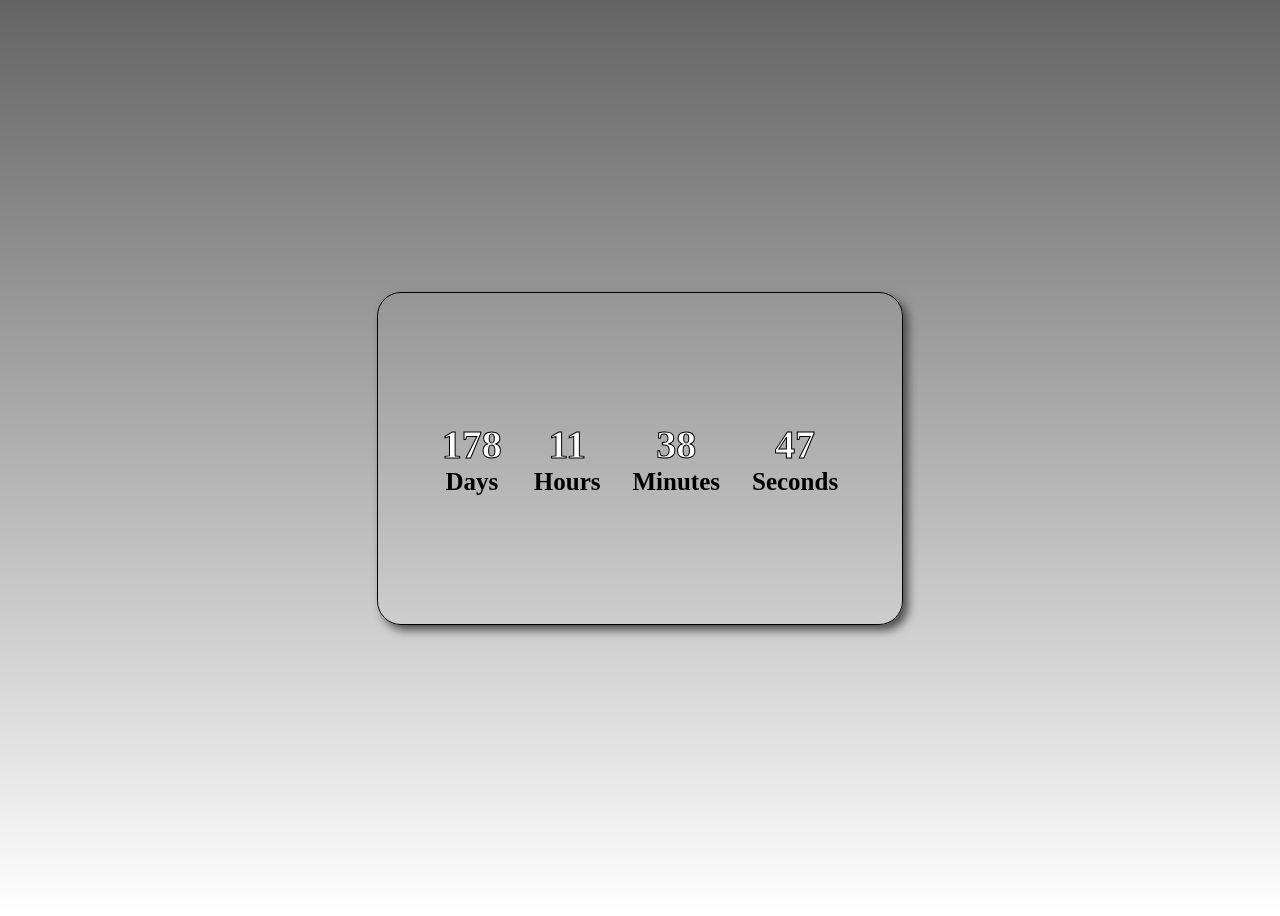
==== countdown-clock/index.html @ 2516aa93 "countdown-clock: user interface - no functionality" ====
<!DOCTYPE html>
<html>
<head>
    <meta charset='utf-8'>
    <title>Countdown Clock</title>
    <meta name='viewport' content='width=device-width, initial-scale=1'>
    <link rel='stylesheet' type='text/css' media='screen' href='style.css'>
</head>
<body>
    <span id="clock-container">
        <span id="days-container" class="time-container">
            <span id="days-number" class="number">178</span>
            <span id="days-label" class="label">Days</span>              
        </span>
        <span id="hours-container" class="time-container">
            <span id="hours-number" class="number">11</span>
            <span id="hours-label" class="label">Hours</span>              
        </span>
        <span id="minutes-container" class="time-container">
            <span id="minutes-number" class="number">38</span>
            <span id="minutes-label" class="label">Minutes</span>              
        </span>
        <span id="seconds-container" class="time-container">
            <span id="seconds-number" class="number">47</span>
            <span id="seconds-label" class="label">Seconds</span>              
        </span>
    </span>
</body>
</html>
---- countdown-clock/style.css ----
body {
    display: flex;
    min-height: 100vh;
    background-image: linear-gradient(rgb(100, 100, 100), white);
    align-items: center;
    justify-content: center;
}

#clock-container {
    display: flex;
    align-items: center;
    justify-content: center;
    border: 1px solid black;
    border-radius: 1.5rem;
    box-shadow: 5px 5px 10px rgb(74, 74, 74);
    padding-top: 7rem;
    padding-bottom: 7rem;
    padding-left: 3rem;
    padding-right: 3rem;
}

.time-container {
    display: flex;
    align-items: center;
    flex-direction: column;
    padding: 1rem;
}

.number {
    font-size: 40px;
    font-weight: bold;
    color: white;
    -webkit-text-stroke: 1px black;
}

.label {
    font-size: 25px;
    font-weight: bold;
}
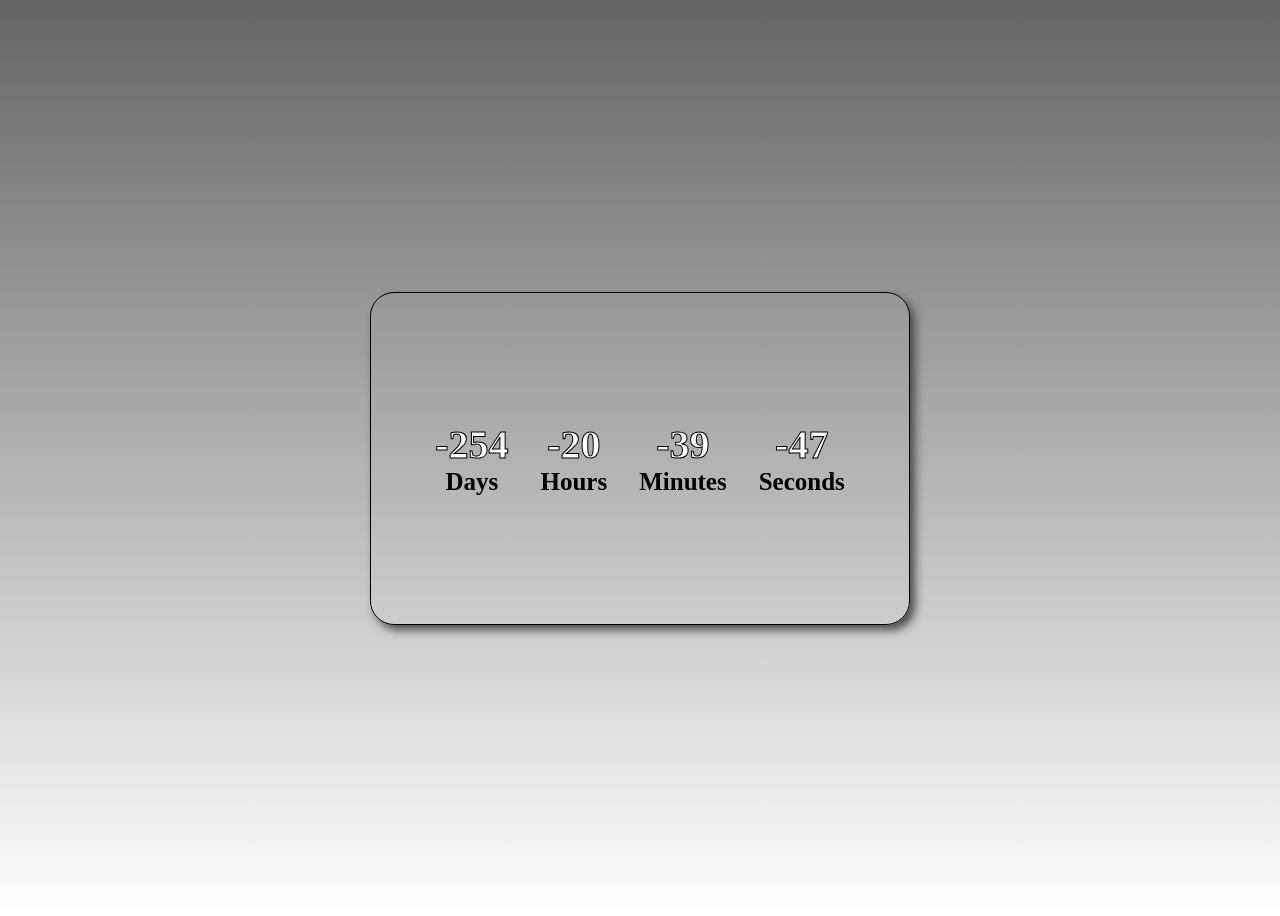
==== commit 29d0823c: "implement countdown functionality" ====
--- a/countdown-clock/index.html
+++ b/countdown-clock/index.html
@@ -9,21 +9,23 @@
 <body>
     <span id="clock-container">
         <span id="days-container" class="time-container">
-            <span id="days-number" class="number">178</span>
+            <span id="days-number" class="number"></span>
             <span id="days-label" class="label">Days</span>              
         </span>
         <span id="hours-container" class="time-container">
-            <span id="hours-number" class="number">11</span>
+            <span id="hours-number" class="number"></span>
             <span id="hours-label" class="label">Hours</span>              
         </span>
         <span id="minutes-container" class="time-container">
-            <span id="minutes-number" class="number">38</span>
+            <span id="minutes-number" class="number"></span>
             <span id="minutes-label" class="label">Minutes</span>              
         </span>
         <span id="seconds-container" class="time-container">
-            <span id="seconds-number" class="number">47</span>
+            <span id="seconds-number" class="number"></span>
             <span id="seconds-label" class="label">Seconds</span>              
         </span>
     </span>
+
+    <script src="script.js"></script>
 </body>
 </html>
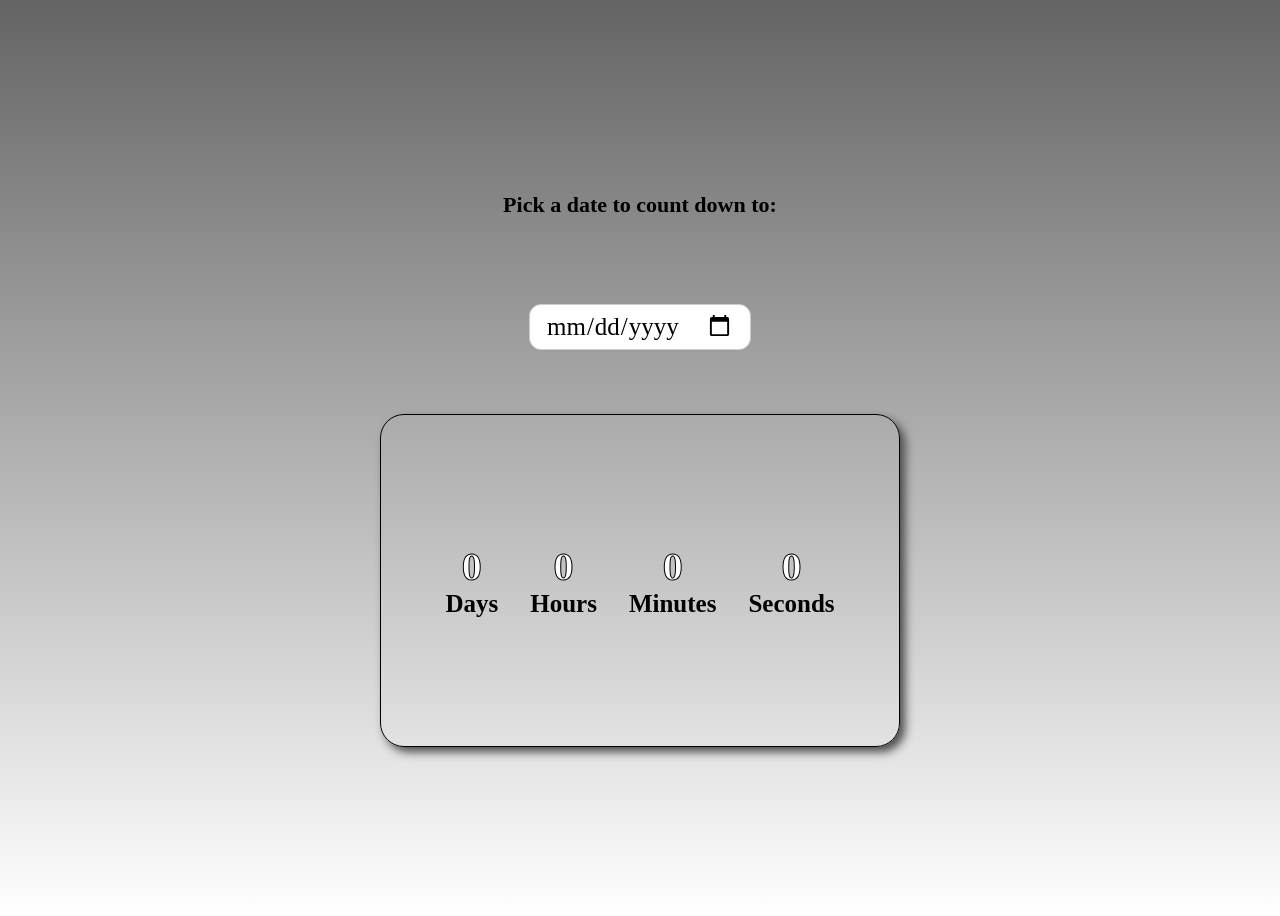
==== commit adba1863: "fix issue #5" ====
--- a/countdown-clock/index.html
+++ b/countdown-clock/index.html
@@ -7,6 +7,10 @@
     <link rel='stylesheet' type='text/css' media='screen' href='style.css'>
 </head>
 <body>
+    <h3 id="pick-date-label">Pick a date to count down to:</h3>
+    <div id="date-picker-container">
+        <input type="date" id="date-picker"/>
+    </div>
     <span id="clock-container">
         <span id="days-container" class="time-container">
             <span id="days-number" class="number"></span>
--- a/countdown-clock/style.css
+++ b/countdown-clock/style.css
@@ -1,9 +1,24 @@
 body {
     display: flex;
+    flex-direction: column;
+    gap: 4rem;
     min-height: 100vh;
     background-image: linear-gradient(rgb(100, 100, 100), white);
     align-items: center;
     justify-content: center;
+}
+
+#pick-date-label {
+    font-size: 22px;
+}
+
+input[type="date"] {
+  font-family: Times New Roman, sans-serif;
+  font-size: 25px;
+  padding: 7px 16px;
+  border-radius: 12px;
+  border: 1.5px solid #ccc;
+  outline: none;
 }
 
 #clock-container {
